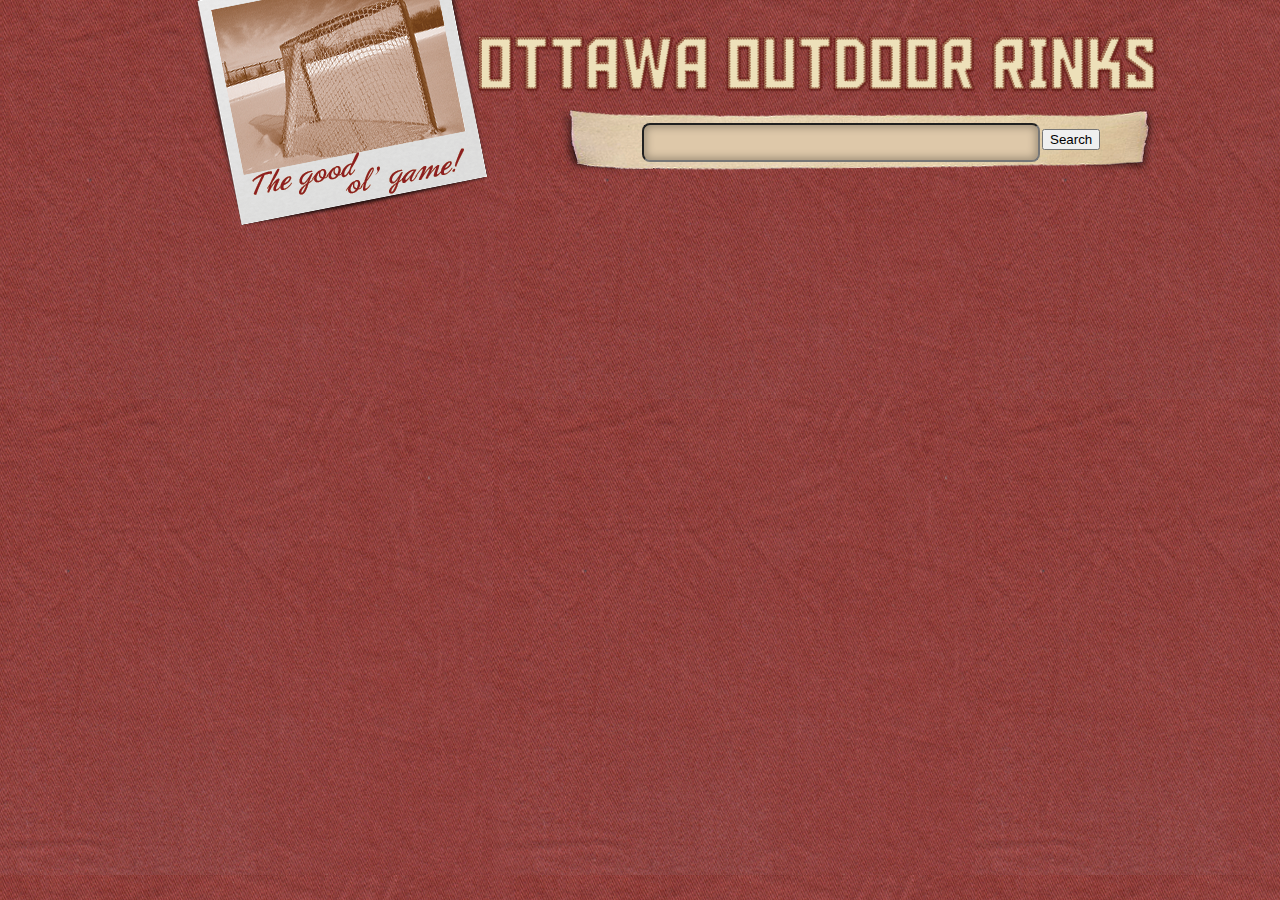
==== index.html @ 25c82466 "Updating with actual data" ====
<!DOCTYPE HTML>
<html>
<head>
<meta charset="utf-8">
<title>Untitled Document</title>
<link href="css/general.css" rel="stylesheet">
</head>
<body>
	
    <div class="wrapper">
    	<header>
        </header>
    
    <form>
    	<input type="text" id="text" name="enter" class="enter">
        <button id="search" class="search">Search</button>
        
    </div>


</body>
</html>
---- css/general.css ----
@charset "utf-8";
/* CSS Document */

html {
	background-image:url(../images/background.jpg);
}

body {
	position: relative;
	text-align: center;
	padding: 0;
	margin: 0 auto;
	max-width: 70%;	
}

.wrapper {
	display: inline-block;
	margin: 0;
	padding:0;
}

header {
	background-image:url(../images/header.png);
	text-indent: -9999px;
	height: 228px;
	width: 975px;
	margin: 0;
	padding: 0;
}

.enter {
	position: absolute;
	top: 123px;
	left: 450px;
	width: 390px;
	height: 33px;
	-webkit-border-radius: 8px;
	-moz-border-radius: 8px;
	border-radius: 8px;
	-webkit-box-shadow: inset 0px 0px 8px 2px rgba(0, 0, 0, 0.3);
	-moz-box-shadow: inset 0px 0px 8px 2px rgba(0, 0, 0, 0.3);
	box-shadow: inset 0px 0px 8px 2px rgba(0, 0, 0, 0.3);
	background-color: #dec8a9;
	outline: none;
}

.search {
	position: absolute;
	top: 129px;
	left: 850px;
}
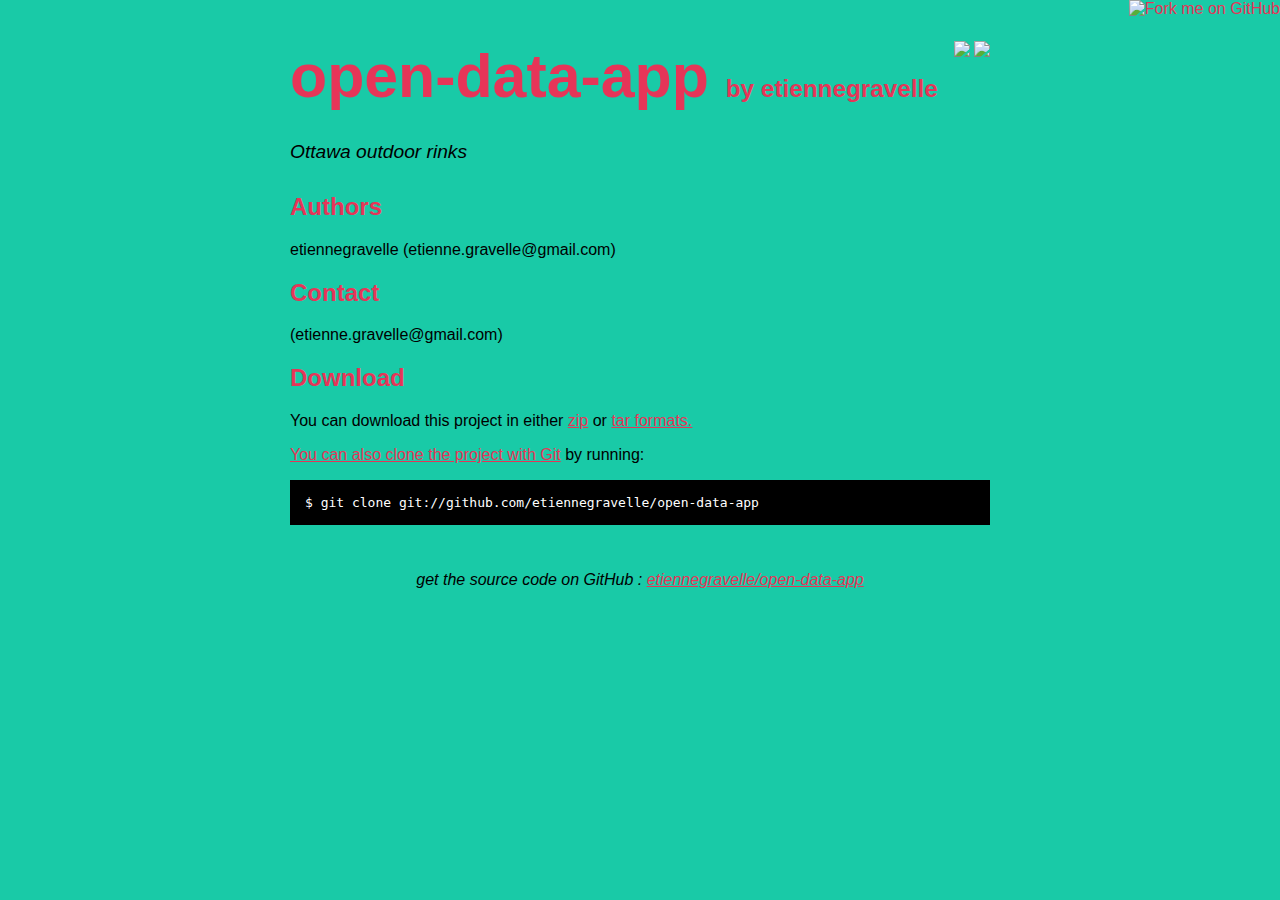
==== commit 98601b02: "Created gh-pages branch via GitHub" ====
--- a/index.html
+++ b/index.html
@@ -1,22 +1,90 @@
-<!DOCTYPE HTML>
+<!DOCTYPE html>
 <html>
 <head>
-<meta charset="utf-8">
-<title>Untitled Document</title>
-<link href="css/general.css" rel="stylesheet">
+  <meta charset='utf-8'>
+
+  <title>etiennegravelle/open-data-app @ GitHub</title>
+
+  <style type="text/css">
+    body {
+      margin-top: 1.0em;
+      background-color: #19caa7;
+      font-family: Helvetica, Arial, FreeSans, san-serif;
+      color: #000000;
+    }
+    #container {
+      margin: 0 auto;
+      width: 700px;
+    }
+    h1 { font-size: 3.8em; color: #e63558; margin-bottom: 3px; }
+    h1 .small { font-size: 0.4em; }
+    h1 a { text-decoration: none }
+    h2 { font-size: 1.5em; color: #e63558; }
+    h3 { text-align: center; color: #e63558; }
+    a { color: #e63558; }
+    .description { font-size: 1.2em; margin-bottom: 30px; margin-top: 30px; font-style: italic;}
+    .download { float: right; }
+    pre { background: #000; color: #fff; padding: 15px;}
+    hr { border: 0; width: 80%; border-bottom: 1px solid #aaa}
+    .footer { text-align:center; padding-top:30px; font-style: italic; }
+  </style>
 </head>
+
 <body>
-	
-    <div class="wrapper">
-    	<header>
-        </header>
-    
-    <form>
-    	<input type="text" id="text" name="enter" class="enter">
-        <button id="search" class="search">Search</button>
-        
+  <a href="https://github.com/etiennegravelle/open-data-app"><img style="position: absolute; top: 0; right: 0; border: 0;" src="http://s3.amazonaws.com/github/ribbons/forkme_right_darkblue_121621.png" alt="Fork me on GitHub" /></a>
+
+  <div id="container">
+
+    <div class="download">
+      <a href="https://github.com/etiennegravelle/open-data-app/zipball/master">
+        <img border="0" width="90" src="https://github.com/images/modules/download/zip.png"></a>
+      <a href="https://github.com/etiennegravelle/open-data-app/tarball/master">
+        <img border="0" width="90" src="https://github.com/images/modules/download/tar.png"></a>
     </div>
 
+    <h1><a href="https://github.com/etiennegravelle/open-data-app">open-data-app</a>
+      <span class="small">by <a href="https://github.com/etiennegravelle">etiennegravelle</a></span></h1>
+
+    <div class="description">
+      Ottawa outdoor rinks
+    </div>
+
+    
+
+    
+
+    
+
+    
+
+    
+      <h2>Authors</h2>
+      <p>etiennegravelle (etienne.gravelle@gmail.com)+<br/>      </p>
+    
+
+    
+      <h2>Contact</h2>
+      <p> (etienne.gravelle@gmail.com)+<br/>      </p>
+    
+
+    <h2>Download</h2>
+    <p>
+      You can download this project in either
+      <a href="https://github.com/etiennegravelle/open-data-app/zipball/master">zip</a> or
+      <a href="https://github.com/etiennegravelle/open-data-app/tarball/master">tar formats.
+    </p>
+    <p>You can also clone the project with <a href="http://git-scm.com">Git</a>
+      by running:
+      <pre>$ git clone git://github.com/etiennegravelle/open-data-app</pre>
+    </p>
+
+    <div class="footer">
+      get the source code on GitHub : <a href="https://github.com/etiennegravelle/open-data-app">etiennegravelle/open-data-app</a>
+    </div>
+
+  </div>
 
 </body>
 </html>
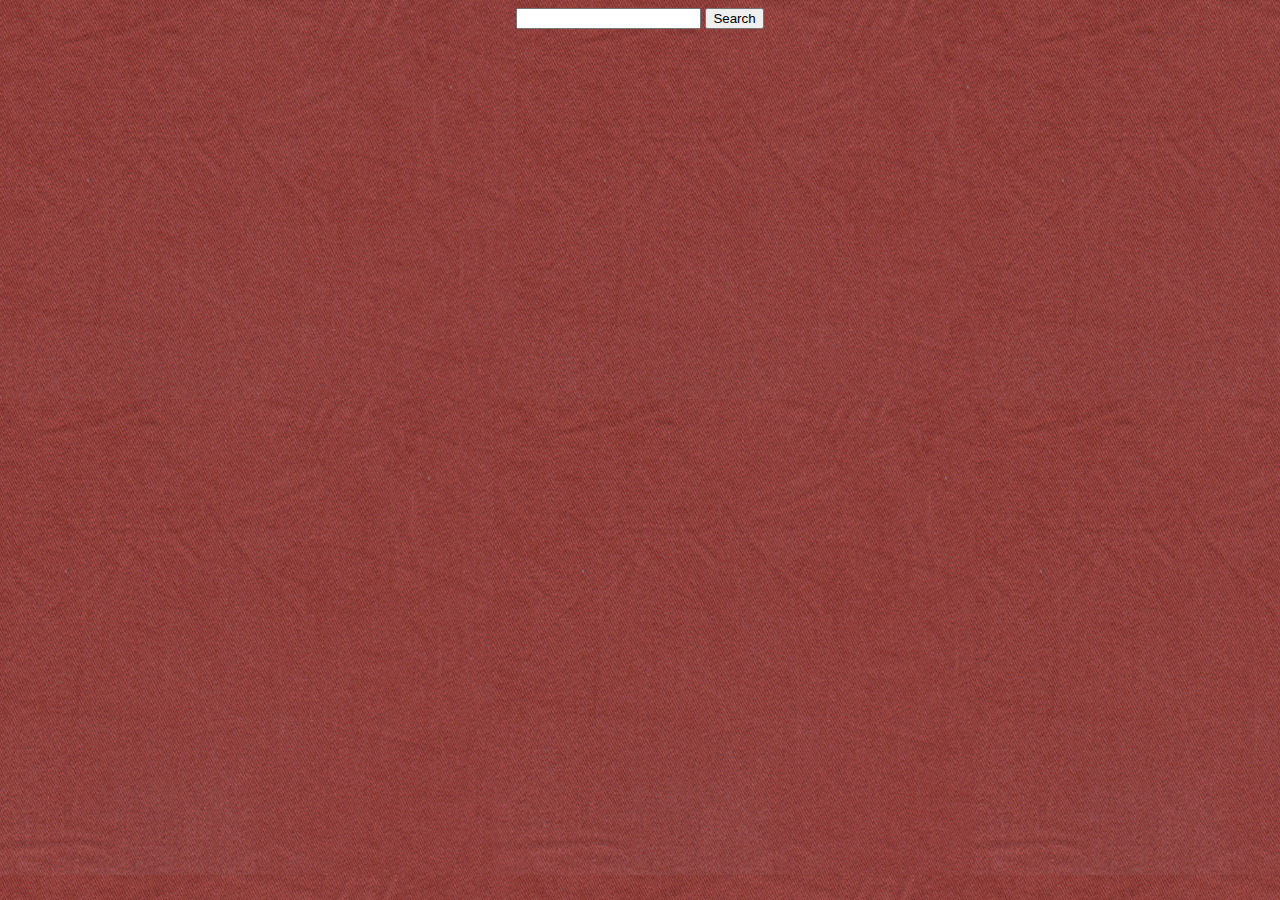
==== commit bd06dd38: "added multiple pages. fixed funtionality, sign in, and single page. added some css" ====
--- a/index.html
+++ b/index.html
@@ -1,90 +1,22 @@
-<!DOCTYPE html>
+<!DOCTYPE HTML>
 <html>
 <head>
-  <meta charset='utf-8'>
-
-  <title>etiennegravelle/open-data-app @ GitHub</title>
-
-  <style type="text/css">
-    body {
-      margin-top: 1.0em;
-      background-color: #19caa7;
-      font-family: Helvetica, Arial, FreeSans, san-serif;
-      color: #000000;
-    }
-    #container {
-      margin: 0 auto;
-      width: 700px;
-    }
-    h1 { font-size: 3.8em; color: #e63558; margin-bottom: 3px; }
-    h1 .small { font-size: 0.4em; }
-    h1 a { text-decoration: none }
-    h2 { font-size: 1.5em; color: #e63558; }
-    h3 { text-align: center; color: #e63558; }
-    a { color: #e63558; }
-    .description { font-size: 1.2em; margin-bottom: 30px; margin-top: 30px; font-style: italic;}
-    .download { float: right; }
-    pre { background: #000; color: #fff; padding: 15px;}
-    hr { border: 0; width: 80%; border-bottom: 1px solid #aaa}
-    .footer { text-align:center; padding-top:30px; font-style: italic; }
-  </style>
+<meta charset="utf-8">
+<title>Untitled Document</title>
+<link href="css/general.css" rel="stylesheet">
 </head>
-
 <body>
-  <a href="https://github.com/etiennegravelle/open-data-app"><img style="position: absolute; top: 0; right: 0; border: 0;" src="http://s3.amazonaws.com/github/ribbons/forkme_right_darkblue_121621.png" alt="Fork me on GitHub" /></a>
-
-  <div id="container">
-
-    <div class="download">
-      <a href="https://github.com/etiennegravelle/open-data-app/zipball/master">
-        <img border="0" width="90" src="https://github.com/images/modules/download/zip.png"></a>
-      <a href="https://github.com/etiennegravelle/open-data-app/tarball/master">
-        <img border="0" width="90" src="https://github.com/images/modules/download/tar.png"></a>
+	
+    <div class="wrapper">
+    	<header>
+        </header>
+    
+    <form>
+    	<input type="text" id="text" name="enter" class="enter">
+        <button id="search" class="search">Search</button>
+        
     </div>
 
-    <h1><a href="https://github.com/etiennegravelle/open-data-app">open-data-app</a>
-      <span class="small">by <a href="https://github.com/etiennegravelle">etiennegravelle</a></span></h1>
-
-    <div class="description">
-      Ottawa outdoor rinks
-    </div>
-
-    
-
-    
-
-    
-
-    
-
-    
-      <h2>Authors</h2>
-      <p>etiennegravelle (etienne.gravelle@gmail.com)-<br/>      </p>
-    
-
-    
-      <h2>Contact</h2>
-      <p> (etienne.gravelle@gmail.com)-<br/>      </p>
-    
-
-    <h2>Download</h2>
-    <p>
-      You can download this project in either
-      <a href="https://github.com/etiennegravelle/open-data-app/zipball/master">zip</a> or
-      <a href="https://github.com/etiennegravelle/open-data-app/tarball/master">tar formats.
-    </p>
-    <p>You can also clone the project with <a href="http://git-scm.com">Git</a>
-      by running:
-      <pre>$ git clone git://github.com/etiennegravelle/open-data-app</pre>
-    </p>
-
-    <div class="footer">
-      get the source code on GitHub : <a href="https://github.com/etiennegravelle/open-data-app">etiennegravelle/open-data-app</a>
-    </div>
-
-  </div>
 
 </body>
 </html>
--- a/css/general.css
+++ b/css/general.css
@@ -0,0 +1,93 @@
+
+html {
+	background-image: url(../images/background.jpg);
+}
+
+body{
+	text-align: center;
+}
+
+#map {
+	margin-top: 250px;
+	bottom: 75px;
+	position: absolute;
+	right: 0;
+	top: 0;
+	width: 75%;
+}
+
+h1 {
+	padding:0;
+	margin-top: -8px;
+}
+
+
+#foot{
+	position: absolute;
+	bottom: 0;
+	right: 0;
+}
+
+#foot1{
+	position: absolute;
+	bottom: 0;
+	right: 0;
+}
+
+.rinks {
+	text-align: left;
+	height: 600px;
+	width: 500px;
+	overflow: scroll;
+}
+.rinks li {
+	cursor: pointer;
+}
+
+.rinks li:hover {
+	background-color: #f4f3f0;
+}
+
+
+
+.rater {
+	display: inline-block;
+	margin: 0;
+	padding: 0;
+	vertical-align: middle;
+
+	list-style-type: none;
+	line-height: 1;
+}
+
+.rater-level {
+	float: left;
+
+	color: #efecd2;
+}
+
+.rater-level a,
+.rater-level a:link,
+.rater-level a:visited {
+	color: #efecd2;
+	text-decoration: none
+}
+
+.rater-level a:hover,
+.rater-level a:focus,
+.rater-level a:active,
+.is-rated,
+.is-rated a,
+.is-rated a:link,
+.is-rated a:visited,
+.is-rated a:hover,
+.is-rated a:focus,
+.is-rated a:active,
+.is-rated-hover a,
+.is-rated-hover a:link,
+.is-rated-hover a:visited {
+	color: #ffe91f;
+}
+
+
+
